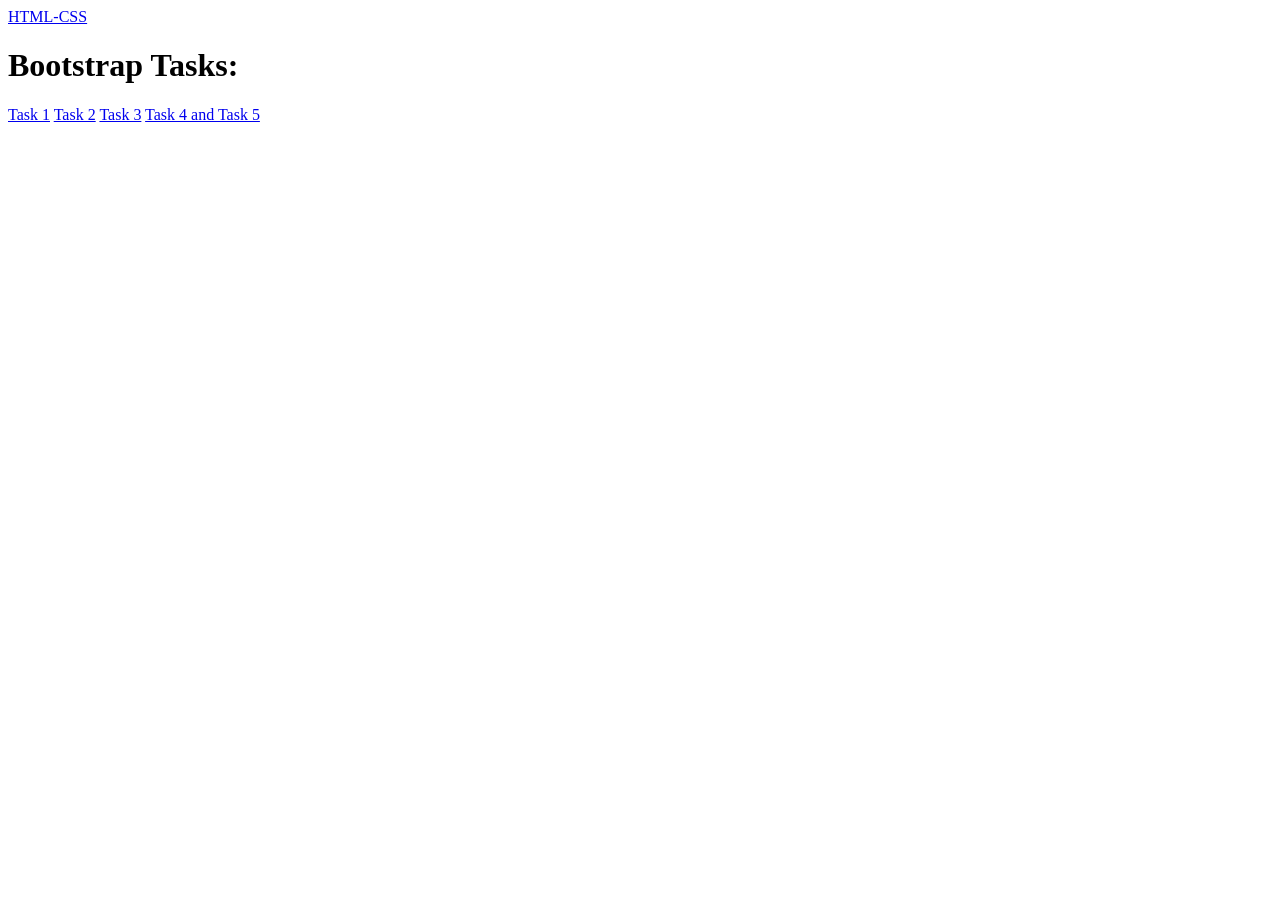
==== index.html @ 277333de "Create index.html" ====
<!DOCTYPE html>
<html lang="en">
<head>
    <meta charset="UTF-8">
    <meta name="viewport" content="width=device-width, initial-scale=1.0">
    <title>Homework</title>
</head>
<body>
    <h1HTML and CSS Tasks</h1>
   <a href="HTML-CSS-homework.html">HTML-CSS</a></p>
    <h1>Bootstrap Tasks:</h1>
        <a href="task1-builderz.html">Task 1</a>
        <a href="task2-pricing.html">Task 2</a>
        <a href="task3-material_card.html">Task 3</a>
      <a href="task4-task5-bootstrap.html">Task 4 and Task 5</a>
</body>
</html>
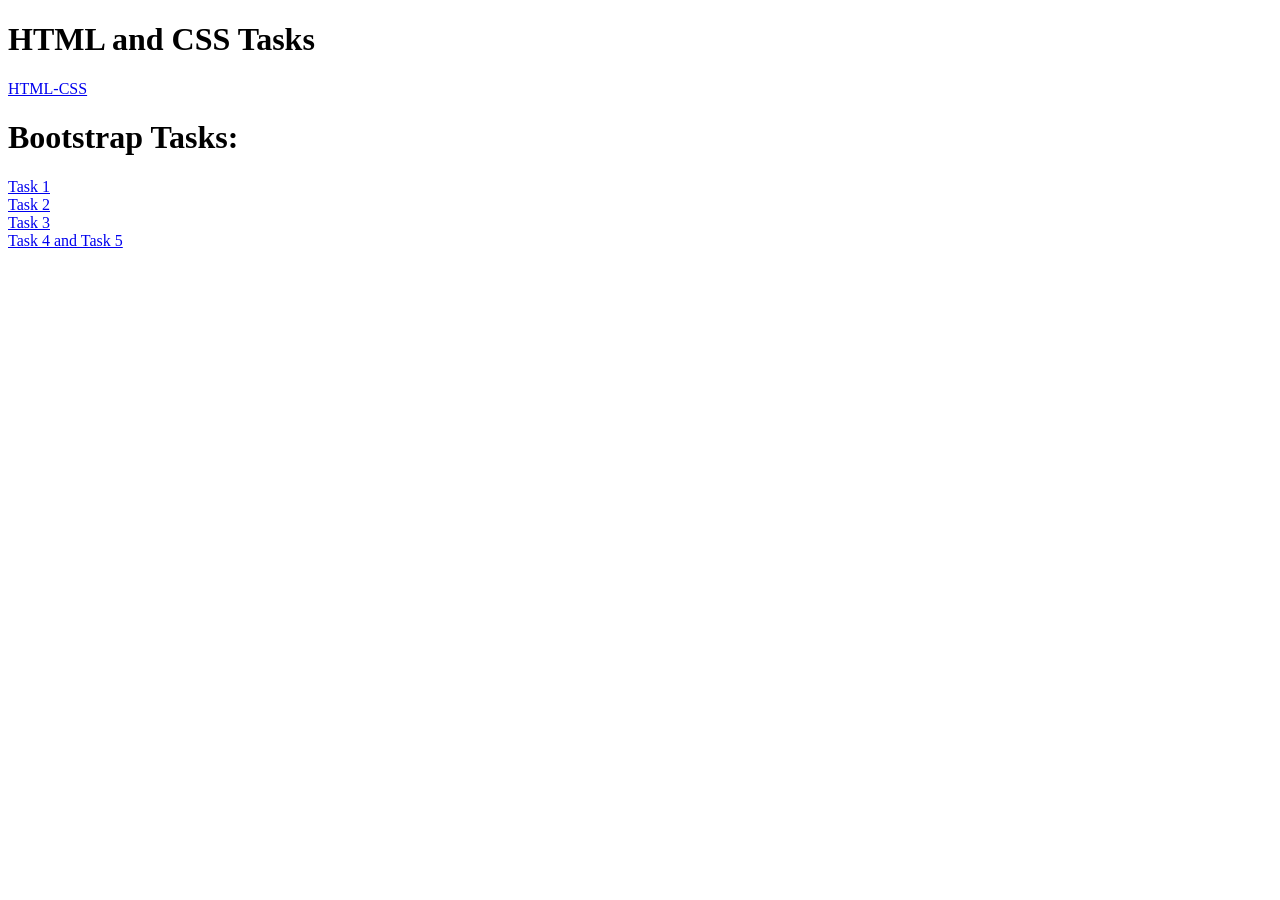
==== commit e18c5ad6: "Update index.html" ====
--- a/index.html
+++ b/index.html
@@ -6,12 +6,12 @@
     <title>Homework</title>
 </head>
 <body>
-    <h1HTML and CSS Tasks</h1>
+    <h1>HTML and CSS Tasks</h1>
    <a href="HTML-CSS-homework.html">HTML-CSS</a></p>
     <h1>Bootstrap Tasks:</h1>
-        <a href="task1-builderz.html">Task 1</a>
-        <a href="task2-pricing.html">Task 2</a>
-        <a href="task3-material_card.html">Task 3</a>
+        <a href="task1-builderz.html">Task 1</a><br>
+        <a href="task2-pricing.html">Task 2</a><br>
+        <a href="task3-material_card.html">Task 3</a><br>
       <a href="task4-task5-bootstrap.html">Task 4 and Task 5</a>
 </body>
 </html>
